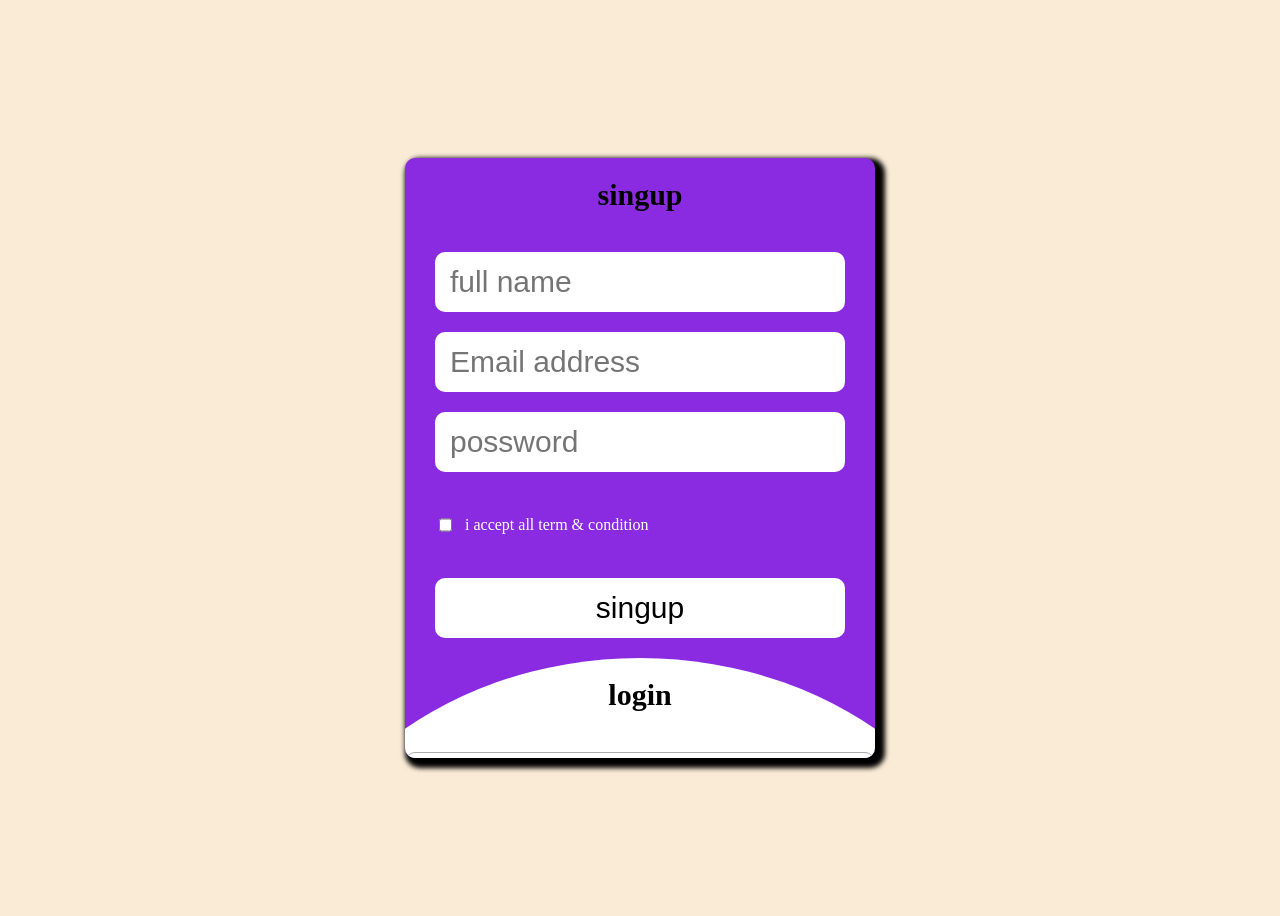
==== index.html @ 41bda150 "Login Form" ====
<!DOCTYPE html>
<html lang="en">

<head>
    <meta charset="UTF-8">
    <meta name="viewport" content="width=device-width, initial-scale=1.0">
    <link rel="stylesheet" href="style.css">
    <title>Document</title>
</head>

<body>
    <section class="wrapper">
        <div class="form singup">
            <header>singup</header>
            <form action="#" >
            <input type="text" placeholder="full name" required />
            <input type="text" placeholder="Email address" required />
            <input type="text" placeholder="possword" required />
            <div class="checkbox" id="singupCheck"> 
            <input type="checkbox">
            <label for="singupCheck"> i accept all term & condition</label>
            </div>
            <input type="submit" value="singup" />
        </form>
        </div>

        <div class="form login">
            <header>login</header>
            <form action="#" >
            <input type="text" placeholder="Email address" required />
            <input type="text" placeholder="possword" required />
            <a href="#">Forgot password?</a>
        
            <input type="submit" value="login" />
    
        </form>
        </div>
    </section>
</body>
<script src="login.js"></script>

</html>
---- style.css ----
body {
    min-height: 100vh;
    background-color: antiquewhite;
    align-items: center;
    justify-content: center;
    display: flex;
}

.wrapper {
    position: relative;
    max-height: 470px;
    background-color: blueviolet;
    border-radius: 10px;
    width: 100%px;
    /* height: 400px; */
    padding: 20px 30px 120px;
    box-shadow: 5px 5px 5px 5px;
    overflow: hidden;
}

.wrapper form {
    display: flex;
    flex-direction: column;
    gap: 20px;
    color: #fff;
    margin-top: 40px;
}

.form header {
    font-size: 30px;
    text-align: center;
    font-weight: 600;
}

.form input {
    height: 60px;
    outline: none;
    border: none;
    padding: 0 15px;
    font-size: 30px;
    font-weight: 400;
    color: black;
    border-radius: 10px;
    background-color: #fff;
    bottom: -86%;
}

form .checkbox {
    display: flex;
    align-items: center;
    gap: 10px
}

.checkbox input [type="checkbox"] {
    accent-color: #fff;
    height: 16px;
    width: 16px;
    cursor: pointer;
}

form .checkbox label {
    cursor: pointer;
    color: #fff;
}

form input [type="submit"] {
    padding: none;
    font-size: 18px;
    font-weight: 400;
    margin-top: 15px;
    cursor: pointer;
}

/* .form-login{
 display: flex;
 flex-direction: column;
 gap: 20px;
 
} */
.login {
    background-color: white;
    position: absolute;
    height: 100%;
    width: calc(100% + 220px);
    left: 50%;
    width: 100%;
    transform: translate(-50%);
    border-radius: 50%;
    padding: 20px 140px;
    bottom: -90%;
    transition: all 0.6s ease;
}

.wrapper.active .form.login {
    bottom: -15%;
    box-shadow: 0 -5px 10px rgb(45, 44, 44);
    border-radius: 35%;
}


form a {
    color: rgb(34, 34, 35);
    text-decoration: none;
}

form a:hover {
    text-decoration: underline;
}

.login input {
    border: 1px solid #aaa;
}

.login input:focus {
    box-shadow: 0 1px 0 #aaa;
}

.login input[type="submit"] {
    background-color: blue;
    border: none;
    color: #fff;
}
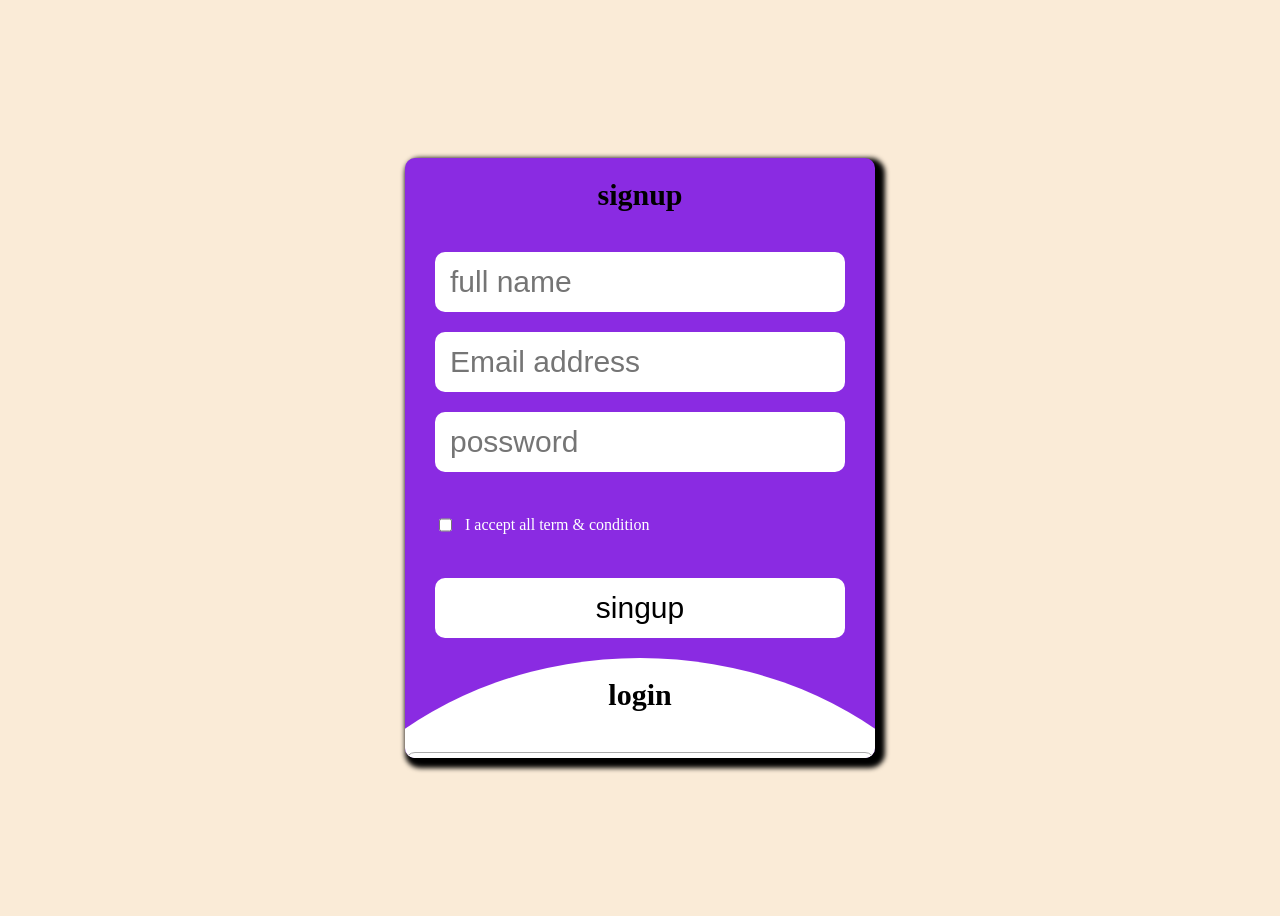
==== commit 42495ae8: "first commit" ====
--- a/index.html
+++ b/index.html
@@ -11,14 +11,14 @@
 <body>
     <section class="wrapper">
         <div class="form singup">
-            <header>singup</header>
+            <header>signup</header>
             <form action="#" >
             <input type="text" placeholder="full name" required />
             <input type="text" placeholder="Email address" required />
             <input type="text" placeholder="possword" required />
             <div class="checkbox" id="singupCheck"> 
             <input type="checkbox">
-            <label for="singupCheck"> i accept all term & condition</label>
+            <label for="singupCheck"> I accept all term & condition</label>
             </div>
             <input type="submit" value="singup" />
         </form>
@@ -29,7 +29,7 @@
             <form action="#" >
             <input type="text" placeholder="Email address" required />
             <input type="text" placeholder="possword" required />
-            <a href="#">Forgot password?</a>
+            <a href="#">Forgot Password?</a>
         
             <input type="submit" value="login" />
     
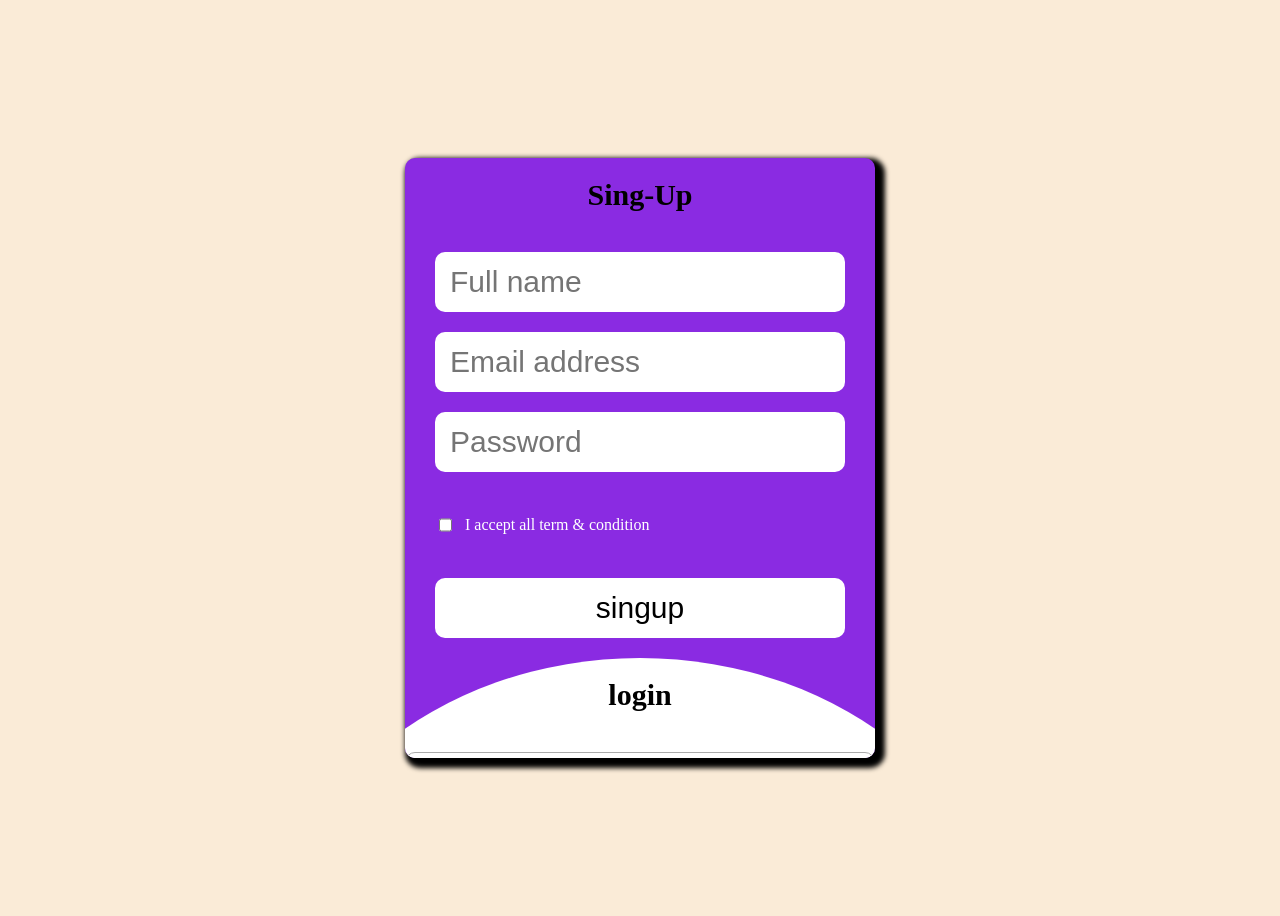
==== commit 254d965f: "some changes" ====
--- a/index.html
+++ b/index.html
@@ -10,30 +10,30 @@
 
 <body>
     <section class="wrapper">
-        <div class="form singup">
-            <header>signup</header>
-            <form action="#" >
-            <input type="text" placeholder="full name" required />
-            <input type="text" placeholder="Email address" required />
-            <input type="text" placeholder="possword" required />
-            <div class="checkbox" id="singupCheck"> 
-            <input type="checkbox">
-            <label for="singupCheck"> I accept all term & condition</label>
-            </div>
-            <input type="submit" value="singup" />
-        </form>
+        <div class="form signup">
+            <header>Sing-Up</header>
+            <form action="#">
+                <input type="text" placeholder="Full name" required />
+                <input type="text" placeholder="Email address" required />
+                <input type="text" placeholder="Password" required />
+                <div class="checkbox" id="singupCheck">
+                    <input type="checkbox">
+                    <label for="singupCheck"> I accept all term & condition</label>
+                </div>
+                <input type="submit" value="singup" />
+            </form>
         </div>
 
         <div class="form login">
             <header>login</header>
-            <form action="#" >
-            <input type="text" placeholder="Email address" required />
-            <input type="text" placeholder="possword" required />
-            <a href="#">Forgot Password?</a>
-        
-            <input type="submit" value="login" />
-    
-        </form>
+            <form action="#">
+                <input type="text" placeholder="Email address" required />
+                <input type="text" placeholder="Password" required />
+                <a href="#">Forgot Password?</a>
+
+                <input type="submit" value="login" />
+
+            </form>
         </div>
     </section>
 </body>
